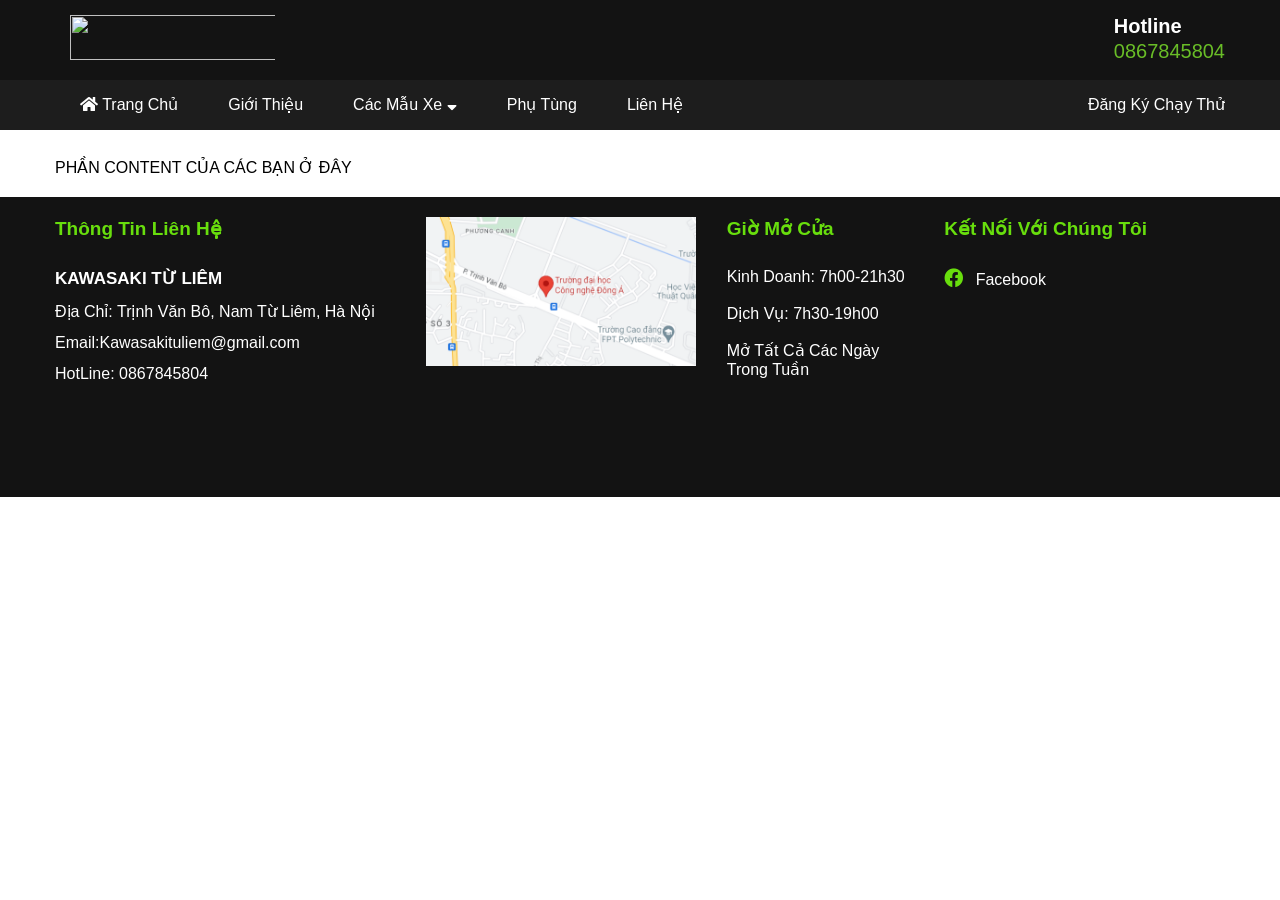
==== header_footer.html @ 6dd75c9f "UPDATE BATF TẬP" ====
<!DOCTYPE html>
<html lang="en">
<head>
    <meta charset="UTF-8">
    <meta name="viewport" content="width=device-width, initial-scale=1.0">
    <title>Giới Thiệu Ninja H2r</title>
    
    <link rel="icon" href="/Icon/kisspng-logo-kawasaki-heavy-industries-kawasaki-motorcycle-kawasaki-logo-4-7e4b7736-seeklogodesktop-ropali-.jpg" type="image/x-icon">
    <link rel="stylesheet" href="https://cdnjs.cloudflare.com/ajax/libs/font-awesome/5.15.2/css/all.min.css" integrity="sha512-HK5fgLBL+xu6dm/Ii3z4xhlSUyZgTT9tuc/hSrtw6uzJOvgRr2a9jyxxT1ely+B+xFAmJKVSTbpM/CuL7qxO8w==" crossorigin="anonymous" />
    <script src="https://code.jquery.com/jquery-3.5.1.js"></script>
    <style>
        *{
    padding: 0;
    margin: 0;
    font-family: "Roboto", sans-serif;
    box-sizing: border-box;
}
.container_header{
    margin-left: auto;
    margin-right: auto;
    padding-left: 15px;
    padding-right: 15px;
    
    max-width: 1200px;
   
}
.header{
    width: auto;
    padding: 15px 5px 15px 5px;
    height: 80px;
    background-color: rgb(19, 19, 19);

}
.header .header_img img{   
    float: left;
    width: 220px;
    height: 45px;
    padding-left: 15px;

}
.header .header_phone{
    flex-direction: column;  
    display: flex;
    float: right;
    justify-content: space-between;
    height: 45px  
}
.header .header_phone a{
    text-decoration: none;
    font-size: 20px;
    color: #69BD27;  
}
.header .header_phone strong{
    font-size: 20px;
    color: white;  
}
/* menu */
.menu {
    height: 50px;
    background-color: rgb(29, 29, 29);
    width: 100%;
    display: block;
    
}
.menu_container{
    margin-left: auto;
    margin-right: auto;
    padding-left: 15px;
    padding-right: 15px;
    max-width: 1200px;
    overflow: hidden; 

}
.menu_left{
    float: left;
    display: flex;
}
.menu_container ul {
    list-style-type: none;
    margin: 0;
    padding: 0;
    overflow: hidden; 
  
}
.menu_container .menu_left li a,.menu_right li a, li .dropbtn {
    display: inline-block;
    color: white;
    text-align: center;
    text-decoration: none;
    padding: 15px 0px;
    
}

.menu_container .menu_left li {
    padding-right: 25px;
    padding-left: 25px;
}
.menu_container .menu_right li a{
    padding-left: 20px;
    
    
    padding-bottom: 16px;
}
.menu li a:hover, .dropdown:hover .dropbtn {
    color: #69BD27;
}
li.dropdown {
    display: inline-block;
}
.dropdown-menu {
    display: none;
    position: absolute;
    background-color: #161616;
    left: 0;
    right: 0;
    z-index: 1;
    width: auto; 
}
.dropdown-menu a {
    color:#69BD27;
    padding: 12px 16px;
    text-decoration: none;
    margin-left: 33px;
}

.dropdown:hover .dropdown-menu{
    display: block;
}
.menu_right{
    float: right;
    display: flex;
}

.menu .dropdown .dropdown-menu a img,.menu .dropdown .dropdown-menu a p{
    width: 200px;
    margin-left: auto;
    margin-right: auto;
    padding-left: 15px;
    padding-right: 15px;
   

   
  
}

#menu {
    height: 50px;
    background-color: rgb(29, 29, 29);
    width: 100%;
    position: fixed;
    transition: top 0.3s;
    top: -200px;
    z-index: 1;
}


.container{
    margin-left: auto;
    margin-right: auto;
    padding-left: 15px;
    padding-right: 15px;
    height: auto;
    max-width: 1200px;
    padding-top: 10px;
}
.container::after {
    content: "";
    display: table;
    clear: both;
    }



.footer {
    padding: 20px;
     
    background: rgb(19, 19, 19);
    margin-top: 20px;
    height: 300px;
}
.footer .container_footer{
    margin-left: auto;
    margin-right: auto;
    padding-left: 15px;
    padding-right: 15px;
    
    max-width: 1200px;
}
.footer .container_footer .contLeft{
    width: 30%;
    float: left;
    
}
.footer .container_footer .contCenter{
    width: 24%;
    float: left;
    margin-left: 20px;
}
.footer .container_footer .contRight{
    width: 16%;
    float: left;
    margin-left: 20px;
}
.footer .container_footer .contRight li{
    color: white;
    list-style: none;
    
}
.footer .container_footer .contPhai{
    width: 24%;
    float: right;
    margin-left: 14px;
}
.footer .container_footer .contPhai a{
    color: white;
}
.footer .container_footer .contPhai a:hover{
    color: #69BD27;
}
    </style>
</head>
<body>
    <div style="width: 100%; height: auto;">
        <header class="header">
            <div class="container_header">
                <div class="header_img">
                    <a href="/Home.html">
                        <img src="/PIC/kawasaki_logo.png" alt="">
                    </a>
                </div>
    
                <div class="header_phone">
                    
                    <strong style="margin-bottom: 2px;">Hotline</strong>
                    <a href="">0867845804</a>
                </div>
            </div>  
        </header>
    
        <nav class="menu" >
            <nav class="menu_container">
               <ul class="menu_left">
                <li><a href="#" >
                    <i class="fas fa-home"></i>
                    Trang Chủ</a></li>
                <li><a href="#">Giới Thiệu</a></li>
                <li class="dropdown">
                    <a class="dropbtn ">Các Mẫu Xe 
                        <i class="fas fa-sort-down"></i>
                    </a>
                    <div class="dropdown-menu" style="float: left; padding-left: 100px;" >
                        <a href="/HOME/Hometest.html" > <img src="/PIC/ninja.png" alt="Ninja" style="margin-left: 50px;" ><p style="margin-left: 50px;">Nija seri</p></a>
                        <a href="#"><img src="/PIC/z1100.png" alt="Z1000" style="width: 160px;"><p>Z seri</p></a>
                        <a href="#"><img src="/PIC/cruiser.png" alt="Cruiser"><p>Cruiser</p></a>
                        <a href="#"><img src="/PIC/touring.png" alt="Touring"><p>Touring</p></a>
                        <a href="#"><img src="/PIC/retrosport.png" alt="Retrosport" ><p>Retro Sport</p>
                </li>
                <li><a href="#">Phụ Tùng</a> </li>
                <li><a href="#">Liên Hệ</a></li>
               </ul>
    
               <ul class="menu_right">
                
                <li><a href="#">Đăng Ký Chạy Thử</a></li>
               </ul>
            </nav>
    
        </nav>
        <!-- menu khi lướt -->
        <div class="menu" id="menu">
            <div class="menu_container">
               <ul class="menu_left">
                <li><a href="#" >
                    <i class="fas fa-home"></i>
                    Trang Chủ</a></li>
                <li><a href="#">Giới Thiệu</a></li>
                <li class="dropdown">
                    <a class="dropbtn ">Các Mẫu Xe 
                        <i class="fas fa-sort-down"></i>
                    </a>
                    <div class="dropdown-menu" style="float: left; padding-left: 100px;" >
                        <a href="/HOME/Hometest.html"> <img src="/PIC/ninja.png" alt="Ninja" style="margin-left: 50px;" ><p style="margin-left: 50px;">Nija seri</p></a>
                        <a href="#"><img src="/PIC/z1100.png" alt="Z1000" style="width: 190px;"><p>Z seri</p></a>
                        <a href="#"><img src="/PIC/cruiser.png" alt="Cruiser"><p>Cruiser</p></a>
                        <a href="#"><img src="/PIC/touring.png" alt="Touring"><p>Touring</p></a>
                        <a href="#"><img src="/PIC/retrosport.png" alt="Retrosport" ><p>Retro Sport</p>
                </li>
                <li><a href="#">Phụ Tùng</a> </li>
                <li><a href="#">Liên Hệ</a></li>
               </ul>
    
               <ul class="menu_right">
                
                <li><a href="#">Đăng Ký Chạy Thử</a></li>
               </ul>
            </div>
    
        </div>
      <!-- js cho id menu -->
    
      <script>
            window.onscroll = function() {scrollFunction()};
            function scrollFunction() {
            if (document.body.scrollTop > 130 || document.documentElement.scrollTop > 130) {
                document.getElementById("menu").style.top = "0";
            } else {
                document.getElementById("menu").style.top = "-200px";
            }
            }
      </script>
    
      <div class="img">
            <img src="/PIC/ảnh 2.jpg" alt="" style="width: 100%;">
      </div>
    
      
      <!-- phần content -->
     
            <div class="container">
                <div class="content">
                    PHẦN CONTENT CỦA CÁC BẠN Ở ĐÂY
                </div>
                
            </div>
        <!-- phần footer -->
       
        <div class="footer">
            <div class="container_footer">
                <div class="contLeft">
                    <p style="margin-bottom: 28px;"><span style="font-weight: 700; color: #68de0d; font-size: 19px; ">Thông Tin Liên Hệ</span></p>
                    <p style="margin-bottom: 13px;"><span style="font-weight: 600; color: white; font-size: 17px;">KAWASAKI TỪ LIÊM</span></p>
                    <p style="margin-bottom: 13px;"><span style="color: white;">Địa Chỉ: Trịnh Văn Bô, Nam Từ Liêm, Hà Nội </span></p>
                    <p style="margin-bottom: 13px;"><span style="color: white;">Email:Kawasakituliem@gmail.com</span></p>
                    <p style="margin-bottom: 13px;"><span style="color: white;">HotLine: 0867845804</span></p>
                    
                </div>
                <div class="contCenter">
                    <a href="https://www.google.com/maps/place/Tr%C6%B0%E1%BB%9Dng+%C4%91%E1%BA%A1i+h%E1%BB%8Dc+C%C3%B4ng+ngh%E1%BB%87+%C4%90%C3%B4ng+%C3%81/@21.0400194,105.7389781,15.78z/data=!4m6!3m5!1s0x3135096b31fa7abb:0xff645782804911af!8m2!3d21.0400095!4d105.7419583!16s%2Fg%2F11b6dp60m1?entry=ttu" target="_blank"  style=" bottom: 0; left: 0.5em; width: 400px; font-weight: bold;"><img src="/pic/map.png" alt="" style="width:270px ;"></a>
                </div>
                <div class="contRight">
                    <p style="margin-bottom: 28px;"><span style="font-weight: 700; color: #68de0d; font-size: 19px; ">Giờ Mở Cửa</span></p>
                    <li>Kinh Doanh: 7h00-21h30</li><br>
                    <li>Dịch Vụ: 7h30-19h00</li><br>
                    <li>Mở Tất Cả Các Ngày Trong Tuần</li><br>

                </div>
                <div class="contPhai">
                    <p style="margin-bottom: 28px;"><span style="font-weight: 700; color: #68de0d; font-size: 19px; ">Kết Nối Với Chúng Tôi</span></p>
                    <a href="https://www.facebook.com/tr.thuan.161104" target="_blank" style="text-decoration: none; "><i class="fab fa-facebook" style="color: #68de0d;font-size: 19px; padding-right: 8px; "></i> Facebook</a>
                </div>
            </div>
        </div>
        
    </div>


</body>
</html>
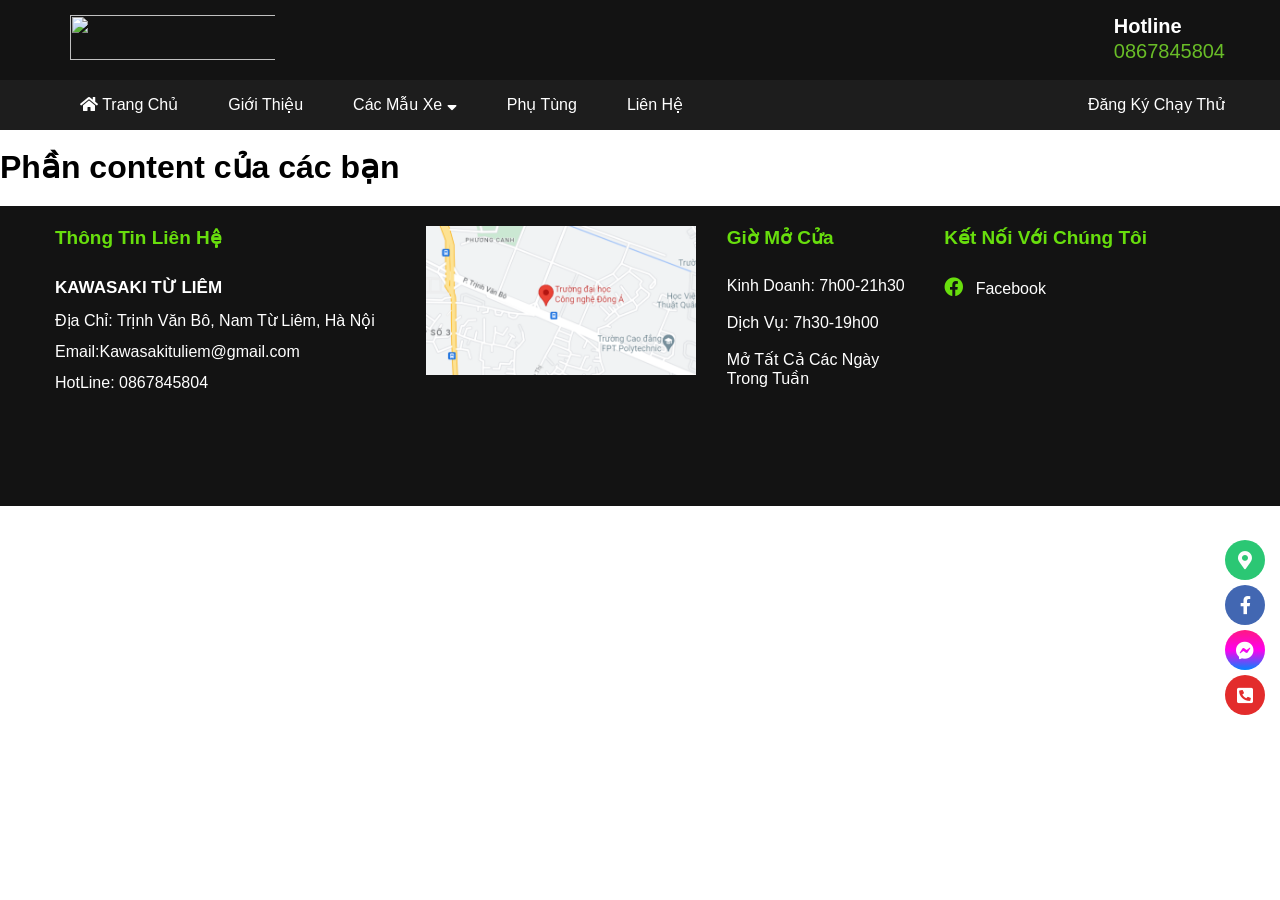
==== commit 61a689e5: "update btl17/10" ====
--- a/header_footer.html
+++ b/header_footer.html
@@ -137,10 +137,19 @@
     margin-right: auto;
     padding-left: 15px;
     padding-right: 15px;
-   
-
-   
-  
+
+
+}
+
+.dropdown-menu a img{
+    transform: scale(1);
+    transition: 0.3s;
+}
+.dropdown-menu a:hover img{
+    transform: scale(1.1);
+}
+.dropdown-menu a:active img{
+    transform: scale(1);
 }
 
 #menu {
@@ -154,22 +163,62 @@
 }
 
 
-.container{
-    margin-left: auto;
-    margin-right: auto;
-    padding-left: 15px;
-    padding-right: 15px;
-    height: auto;
-    max-width: 1200px;
-    padding-top: 10px;
-}
-.container::after {
-    content: "";
-    display: table;
-    clear: both;
-    }
-
-
+
+.icon_rightt{
+    width: 50px;
+    position: fixed;
+    right: 5px;
+    top: 60%;
+    z-index: 997;
+}
+.icon_rightt a{
+    text-decoration: none;
+    
+    
+}
+.icon_rightt a i{
+    margin-bottom: 5px;
+    width: 40px;
+    height: 40px;
+    display: block;
+    text-align: center;
+    
+    border-radius: 9999px;
+    font-size: 18px;
+    line-height: 40px;
+    
+    
+}
+.icon_rightt a  .fa-map-marker-alt{
+    color: #fff;
+    background-color: #2bc774;
+}
+.icon_rightt a .fa-facebook-f{
+    color: #fff;
+    background-color: #4267b2;
+}
+.icon_rightt a .fa-facebook-messenger{
+    background: linear-gradient(to bottom, #ff1981, #ff00ee, #0084FF);
+    color: #fff;
+    
+
+}
+.icon_rightt a .fa-phone-square-alt{
+    color: #ffffff;
+    background-color: #e32c2c;
+}
+.icon_rightt a i, .content-4 .img_left .img__l a img, .img__ll a img{
+    
+    transform: scale(1);
+	transition: 0.4s;
+
+}
+.icon_rightt a:hover i, .content-4 .img_left .img__l a:hover img, .img__ll a:hover img{
+    transform: scale(1.1);
+}
+.icon_rightt a:active i, .content-4 .img_left .img__l a:active img, .img__ll a:active img{
+    transform: scale(1);
+}
 
 .footer {
     padding: 20px;
@@ -217,6 +266,7 @@
 .footer .container_footer .contPhai a:hover{
     color: #69BD27;
 }
+
     </style>
 </head>
 <body>
@@ -280,7 +330,7 @@
                     </a>
                     <div class="dropdown-menu" style="float: left; padding-left: 100px;" >
                         <a href="/HOME/Hometest.html"> <img src="/PIC/ninja.png" alt="Ninja" style="margin-left: 50px;" ><p style="margin-left: 50px;">Nija seri</p></a>
-                        <a href="#"><img src="/PIC/z1100.png" alt="Z1000" style="width: 190px;"><p>Z seri</p></a>
+                        <a href="#"><img src="/PIC/z1100.png" alt="Z1000" style="width: 160px;"><p>Z seri</p></a>
                         <a href="#"><img src="/PIC/cruiser.png" alt="Cruiser"><p>Cruiser</p></a>
                         <a href="#"><img src="/PIC/touring.png" alt="Touring"><p>Touring</p></a>
                         <a href="#"><img src="/PIC/retrosport.png" alt="Retrosport" ><p>Retro Sport</p>
@@ -297,7 +347,7 @@
     
         </div>
       <!-- js cho id menu -->
-    
+      
       <script>
             window.onscroll = function() {scrollFunction()};
             function scrollFunction() {
@@ -307,7 +357,7 @@
                 document.getElementById("menu").style.top = "-200px";
             }
             }
-      </script>
+        </script>
     
       <div class="img">
             <img src="/PIC/ảnh 2.jpg" alt="" style="width: 100%;">
@@ -316,12 +366,18 @@
       
       <!-- phần content -->
      
-            <div class="container">
-                <div class="content">
-                    PHẦN CONTENT CỦA CÁC BẠN Ở ĐÂY
-                </div>
-                
-            </div>
+        <div class="container">
+                <H1>Phần content của các bạn</H1>
+            
+        
+        </div>
+    <!-- Phần icon -->
+       <div class="icon_rightt">
+        <a href="https://www.google.com/maps/place/Tr%C6%B0%E1%BB%9Dng+%C4%91%E1%BA%A1i+h%E1%BB%8Dc+C%C3%B4ng+ngh%E1%BB%87+%C4%90%C3%B4ng+%C3%81/@21.0400145,105.7393834,17z/data=!3m1!4b1!4m6!3m5!1s0x3135096b31fa7abb:0xff645782804911af!8m2!3d21.0400095!4d105.7419583!16s%2Fg%2F11b6dp60m1?entry=ttu" target="_blank"><i class="fas fa-map-marker-alt" style="color: #fcfcfc;"></i></a>
+        <a href="https://www.facebook.com/tr.thuan.161104" target="_blank"><i class="fab fa-facebook-f"></i></i></a>
+        <a href="https://www.messenger.com/t/100065502450119" target="_blank" ><i class="fab fa-facebook-messenger"></i></a>
+        <a href="tel:0867845804"><i class="fas fa-phone-square-alt"></i></a>
+       </div>
         <!-- phần footer -->
        
         <div class="footer">
